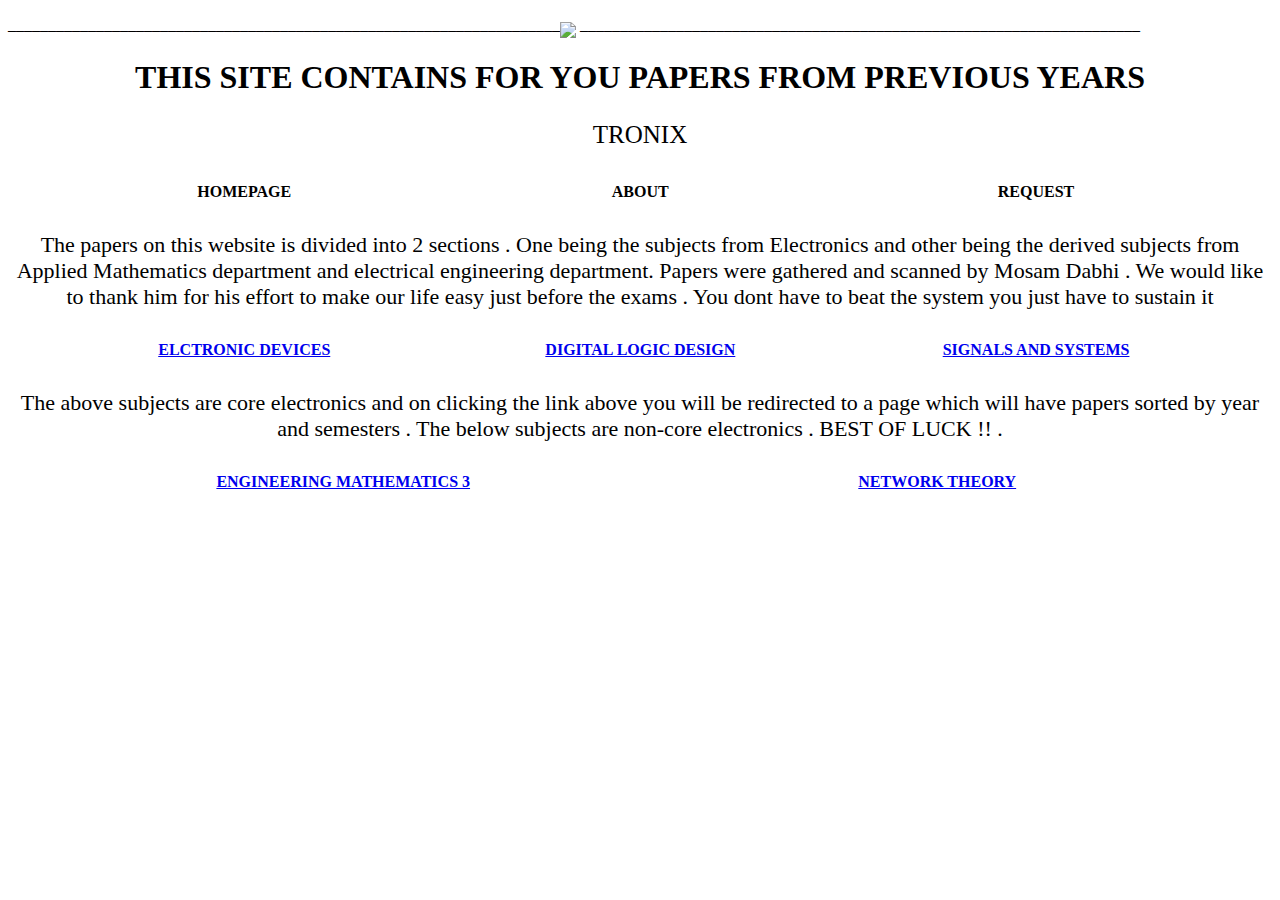
==== Page.html @ a42d3a83 "It is the Main Homepage and Pretty elementary" ====
<!DOCTYPE html>
<html>
	<head>
		<title>www.tronixpaper.com</title>
	</head>
	<body style="background-image:url(http://previews.123rf.com/images/raevsky/raevsky1409/raevsky140900054/31624888-Microchip-background-electronics-circuit-Stock-Vector.jpg)">
		<p>_____________________________________________________________________<img src="http://www.svnit.ac.in/et2ecn2012/images/svnit.jpg" align="middle"/>
			______________________________________________________________________</p>
		<h1 style="text-align:center">THIS SITE CONTAINS FOR YOU PAPERS FROM PREVIOUS YEARS</h1>
		<p style="font-size:25px;text-align:center"> TRONIX </p>
		<table border="5" align="center" width="1200px" bordercolor="white">
			<tr>
				<th align="center" width="400px">HOMEPAGE</th>
				<th align="center" width="400px">ABOUT</th>
				<th align="center" width="400px">REQUEST</th>
			</tr>
			</table>
			<p style="font-family:Futura;font-size:22px;text-align:center"> The papers on this website is divided into 2 sections . One being the subjects from Electronics and other being the derived subjects from Applied Mathematics department and electrical engineering department. Papers were gathered and scanned by Mosam Dabhi . We would like to thank him for his effort to make our life easy just before the exams . You dont have to beat the system you just have to sustain it </p>
		<table border="5" align="center" width="1200px" bordercolor="white">
			<tr>
				<th align="center" width="400px"><a href="C:\Users\tomar\Desktop\WebProject1\edc.html">ELCTRONIC DEVICES</a></th>
				<th align="center" width="400px"><a href="#" download>DIGITAL LOGIC DESIGN</a></th>
				<th align="center" width="400px"><a href="#" download>SIGNALS AND SYSTEMS</a></th>
			</tr>
			</table>
			<p style="font-family:Futura;font-size:22px;text-align:center"> The above subjects are core electronics and on clicking the link above you will be redirected to a page which will have papers sorted by year and semesters . The below subjects are non-core electronics . BEST OF LUCK !! . </p>
		<table border="5" align="center" width="1200px" bordercolor="white">
			<tr>
				<th align="center" width="600px"> <a href="#" download> ENGINEERING MATHEMATICS 3</a></th>
				<th align="center" width="600px"><a href="#" download>NETWORK THEORY</a></th>
			</tr>
			</table>
			
		
	</body>
</html>
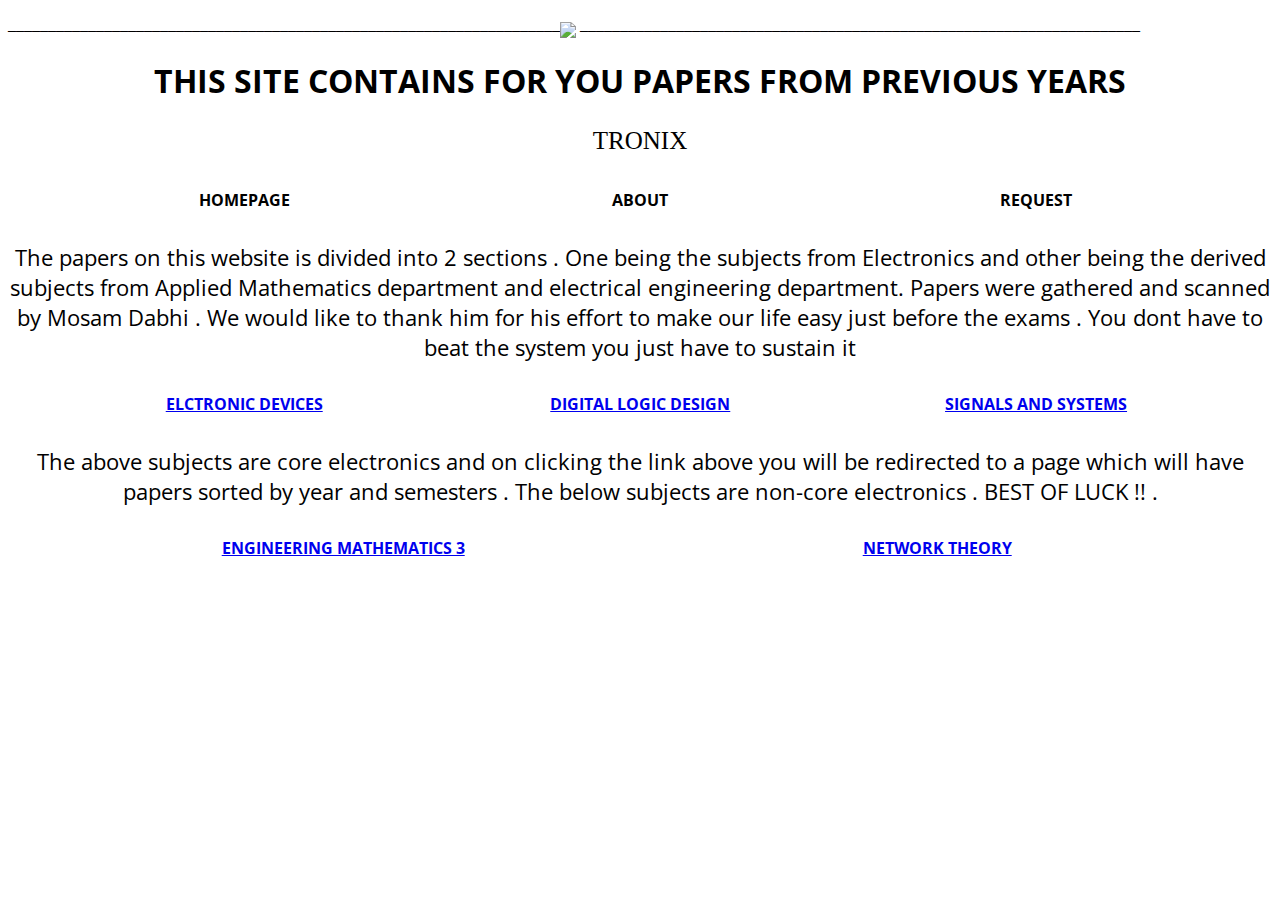
==== commit 6d5bed62: "The Changed Front End . Papers will be connected to it soon" ====
--- a/Page.html
+++ b/Page.html
@@ -1,33 +1,35 @@
 <!DOCTYPE html>
 <html>
 	<head>
+		<link href='http://fonts.googleapis.com/css?family=Open+Sans:400,300,300italic,400italic,600,600italic,700,700italic,800,800italic'rel='stylesheet' type='text/css'>
+
 		<title>www.tronixpaper.com</title>
 	</head>
 	<body style="background-image:url(http://previews.123rf.com/images/raevsky/raevsky1409/raevsky140900054/31624888-Microchip-background-electronics-circuit-Stock-Vector.jpg)">
 		<p>_____________________________________________________________________<img src="http://www.svnit.ac.in/et2ecn2012/images/svnit.jpg" align="middle"/>
 			______________________________________________________________________</p>
-		<h1 style="text-align:center">THIS SITE CONTAINS FOR YOU PAPERS FROM PREVIOUS YEARS</h1>
+		<h1 style="text-align:center;font-family:Open Sans">THIS SITE CONTAINS FOR YOU PAPERS FROM PREVIOUS YEARS</h1>
 		<p style="font-size:25px;text-align:center"> TRONIX </p>
 		<table border="5" align="center" width="1200px" bordercolor="white">
 			<tr>
-				<th align="center" width="400px">HOMEPAGE</th>
-				<th align="center" width="400px">ABOUT</th>
-				<th align="center" width="400px">REQUEST</th>
+				<th align="center" width="400px" style="font-family:Open Sans">HOMEPAGE</th>
+				<th align="center" width="400px" style="font-family:Open Sans">ABOUT</th>
+				<th align="center" width="400px" style="font-family:Open Sans">REQUEST</th>
 			</tr>
 			</table>
-			<p style="font-family:Futura;font-size:22px;text-align:center"> The papers on this website is divided into 2 sections . One being the subjects from Electronics and other being the derived subjects from Applied Mathematics department and electrical engineering department. Papers were gathered and scanned by Mosam Dabhi . We would like to thank him for his effort to make our life easy just before the exams . You dont have to beat the system you just have to sustain it </p>
+			<p style="font-family:Open Sans;font-size:22px;text-align:center"> The papers on this website is divided into 2 sections . One being the subjects from Electronics and other being the derived subjects from Applied Mathematics department and electrical engineering department. Papers were gathered and scanned by Mosam Dabhi . We would like to thank him for his effort to make our life easy just before the exams . You dont have to beat the system you just have to sustain it </p>
 		<table border="5" align="center" width="1200px" bordercolor="white">
 			<tr>
-				<th align="center" width="400px"><a href="C:\Users\tomar\Desktop\WebProject1\edc.html">ELCTRONIC DEVICES</a></th>
-				<th align="center" width="400px"><a href="#" download>DIGITAL LOGIC DESIGN</a></th>
-				<th align="center" width="400px"><a href="#" download>SIGNALS AND SYSTEMS</a></th>
+				<th align="center" width="400px" style="font-family:Open Sans"><a href="C:\Users\tomar\Desktop\WebProject1\edc.html">ELCTRONIC DEVICES</a></th>
+				<th align="center" width="400px" style="font-family:Open Sans"><a href="#" download>DIGITAL LOGIC DESIGN</a></th>
+				<th align="center" width="400px" style="font-family:Open Sans"><a href="#" download>SIGNALS AND SYSTEMS</a></th>
 			</tr>
 			</table>
-			<p style="font-family:Futura;font-size:22px;text-align:center"> The above subjects are core electronics and on clicking the link above you will be redirected to a page which will have papers sorted by year and semesters . The below subjects are non-core electronics . BEST OF LUCK !! . </p>
+			<p style="font-family:Open Sans;font-size:22px;text-align:center"> The above subjects are core electronics and on clicking the link above you will be redirected to a page which will have papers sorted by year and semesters . The below subjects are non-core electronics . BEST OF LUCK !! . </p>
 		<table border="5" align="center" width="1200px" bordercolor="white">
 			<tr>
-				<th align="center" width="600px"> <a href="#" download> ENGINEERING MATHEMATICS 3</a></th>
-				<th align="center" width="600px"><a href="#" download>NETWORK THEORY</a></th>
+				<th align="center" width="600px"style="font-family:Open Sans"><a href="#" download> ENGINEERING MATHEMATICS 3</a></th>
+				<th align="center" width="600px"style="font-family:Open Sans"><a href="#" download>NETWORK THEORY</a></th>
 			</tr>
 			</table>
 			
